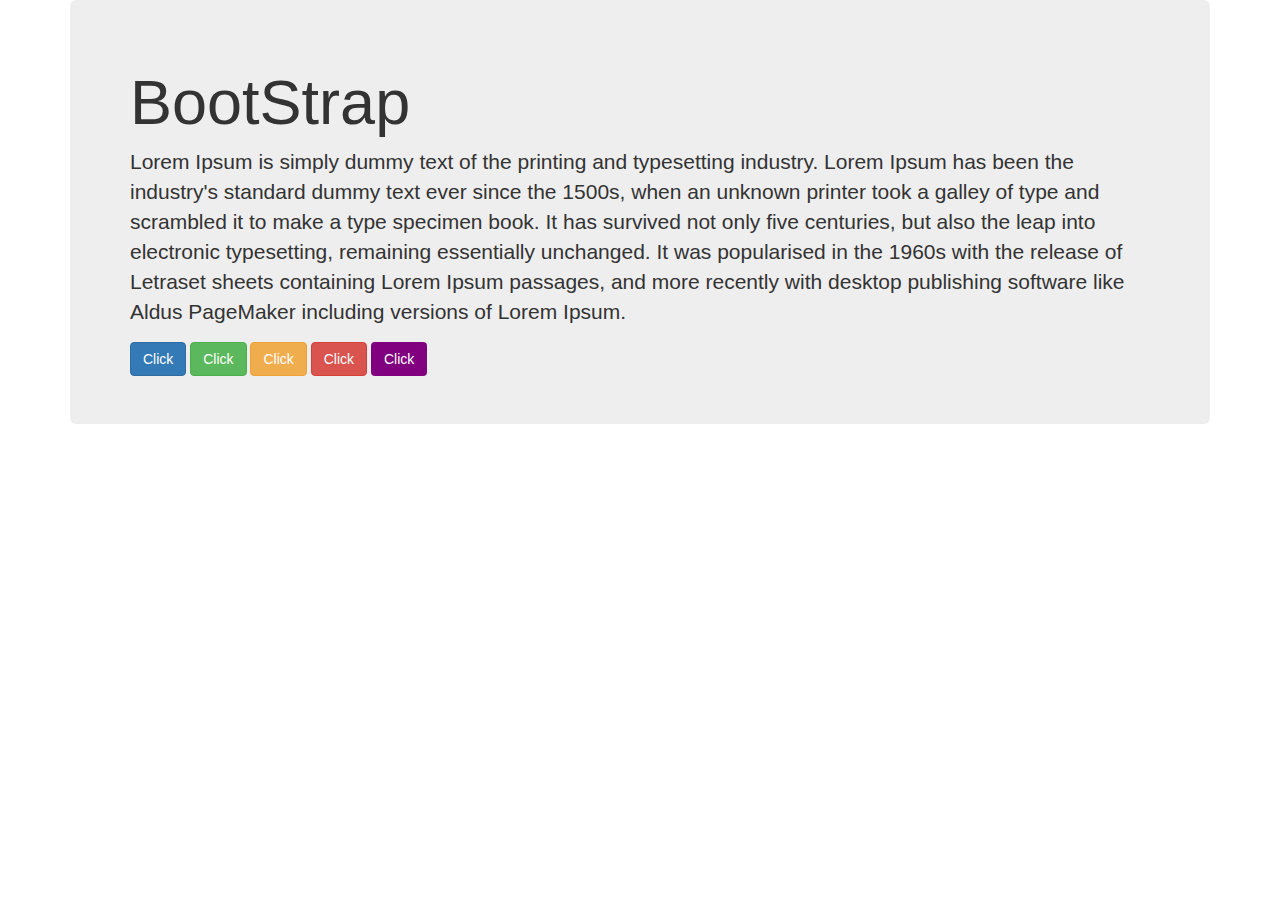
==== index.html @ c8338c8a "Basic bootstrap" ====
<!DOCTYPE html>
<html lang="en">
<head>
    <meta charset="UTF-8">
    <title>BootStrap</title>
    <meta charset="utf-8">
    <meta name="viewport" content="width=device-width, initial-scale=1">
    <link rel="stylesheet" href="https://maxcdn.bootstrapcdn.com/bootstrap/3.4.1/css/bootstrap.min.css">
    <script src="https://ajax.googleapis.com/ajax/libs/jquery/3.6.0/jquery.min.js"></script>
    <script src="https://maxcdn.bootstrapcdn.com/bootstrap/3.4.1/js/bootstrap.min.js"></script>
    <link rel="stylesheet" href="style.css">
</head>
<body>
<div class="container">
    <div class="jumbotron">
        <h1>BootStrap</h1>
            <p>Lorem Ipsum is simply dummy text of the printing and typesetting industry. Lorem Ipsum has been the industry's
                standard dummy text ever since the 1500s, when an unknown printer took a galley of type and scrambled it to make
                a type specimen book. It has survived not only five centuries, but also the leap into electronic typesetting,
                remaining essentially unchanged. It was popularised in the 1960s with the release of Letraset sheets
                containing Lorem Ipsum passages, and more recently with desktop publishing software like Aldus PageMaker including versions of Lorem Ipsum.</p>
        <button class="btn btn-primary">Click</button>
        <button class="btn btn-success">Click</button>
        <button class="btn btn-warning">Click</button>
        <button class="btn btn-danger">Click</button>
        <button class="btn btn-purple">Click</button>
    </div>
</div>
</body>
</html>
---- style.css ----
.btn-purple{
    background-color: purple;
    color: white;
}
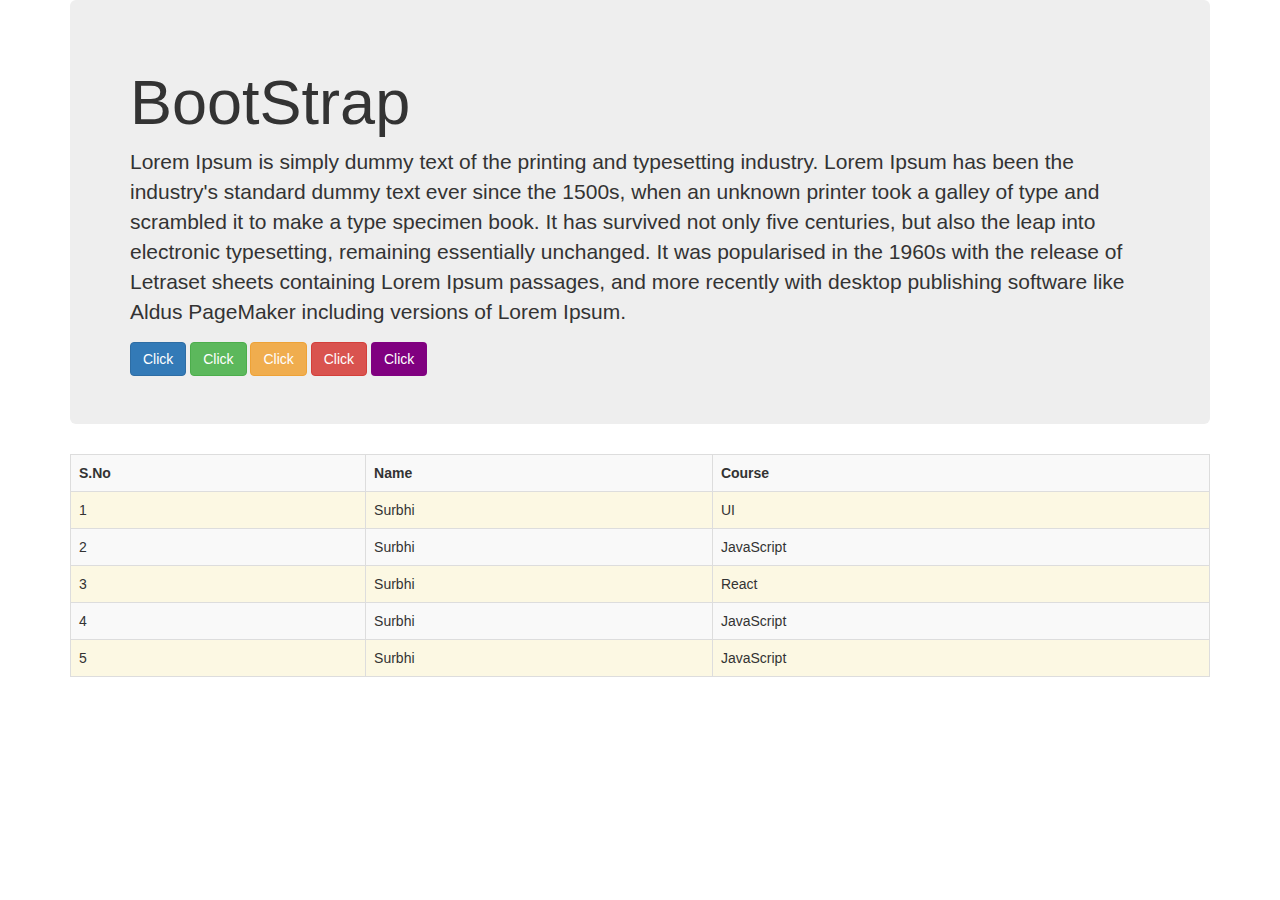
==== commit 087da8d6: "table added" ====
--- a/index.html
+++ b/index.html
@@ -25,6 +25,40 @@
         <button class="btn btn-danger">Click</button>
         <button class="btn btn-purple">Click</button>
     </div>
+    <table class="table table-bordered table-hover table-striped">
+
+        <tr>
+            <th>S.No</th>
+            <th>Name</th>
+            <th>Course</th>
+        </tr>
+        <tr class="warning">
+            <td>1</td>
+            <td>Surbhi</td>
+            <td>UI</td>
+        </tr>
+        <tr>
+            <td>2</td>
+            <td>Surbhi</td>
+            <td>JavaScript</td>
+        </tr>
+        <tr class="warning">
+            <td>3</td>
+            <td>Surbhi</td>
+            <td>React</td>
+        </tr>
+        <tr>
+            <td>4</td>
+            <td>Surbhi</td>
+            <td>JavaScript</td>
+        </tr>
+        <tr class="warning">
+            <td>5</td>
+            <td>Surbhi</td>
+            <td>JavaScript</td>
+        </tr>
+    </table>
 </div>
+
 </body>
 </html>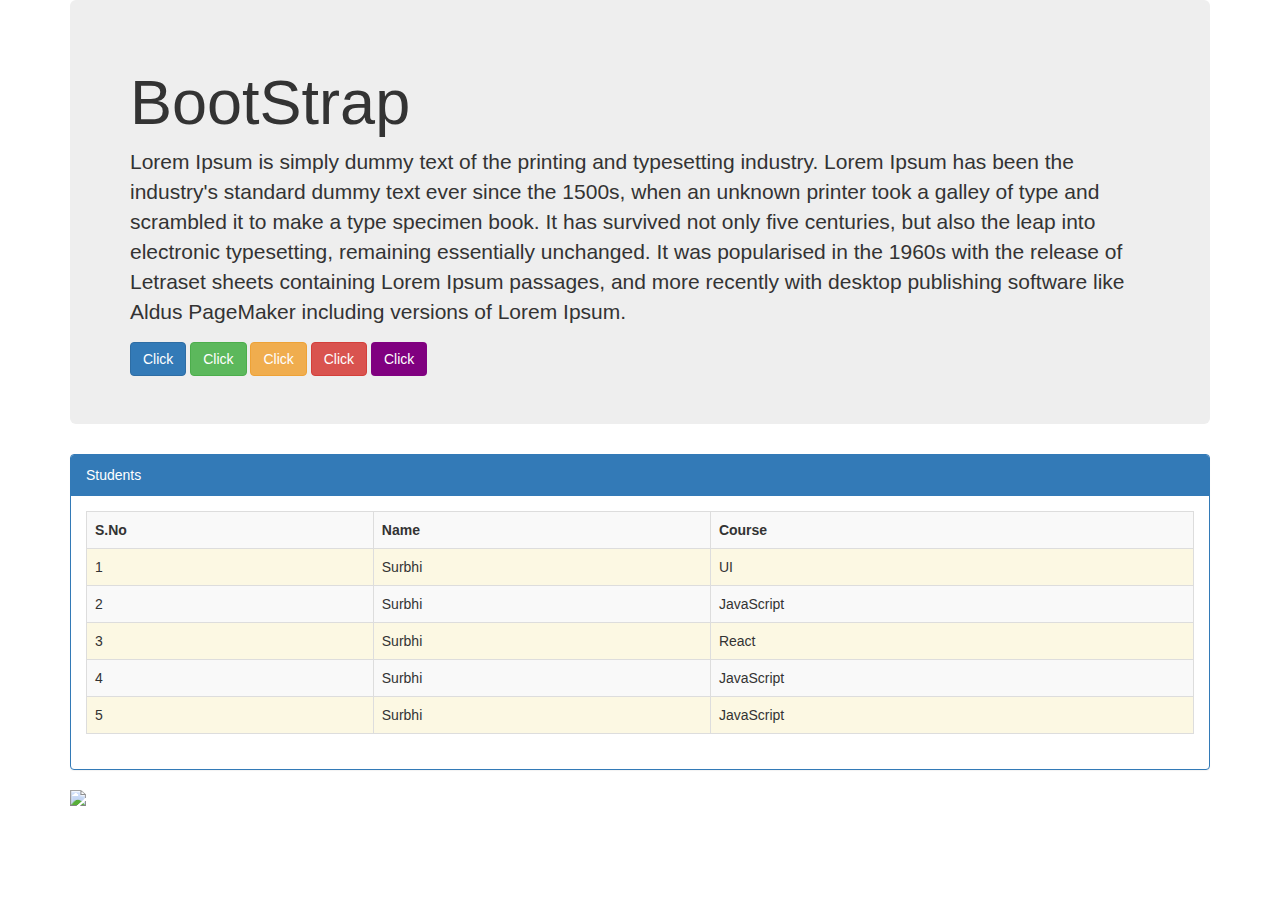
==== commit 2ede6972: "table added" ====
--- a/index.html
+++ b/index.html
@@ -25,39 +25,48 @@
         <button class="btn btn-danger">Click</button>
         <button class="btn btn-purple">Click</button>
     </div>
-    <table class="table table-bordered table-hover table-striped">
+    <div class="panel panel-primary">
+        <div class="panel-heading">
+            Students
+        </div>
+        <div class="panel-body">
+        <table class="table table-bordered table-hover table-striped">
 
-        <tr>
-            <th>S.No</th>
-            <th>Name</th>
-            <th>Course</th>
-        </tr>
-        <tr class="warning">
-            <td>1</td>
-            <td>Surbhi</td>
-            <td>UI</td>
-        </tr>
-        <tr>
-            <td>2</td>
-            <td>Surbhi</td>
-            <td>JavaScript</td>
-        </tr>
-        <tr class="warning">
-            <td>3</td>
-            <td>Surbhi</td>
-            <td>React</td>
-        </tr>
-        <tr>
-            <td>4</td>
-            <td>Surbhi</td>
-            <td>JavaScript</td>
-        </tr>
-        <tr class="warning">
-            <td>5</td>
-            <td>Surbhi</td>
-            <td>JavaScript</td>
-        </tr>
-    </table>
+            <tr>
+                <th>S.No</th>
+                <th>Name</th>
+                <th>Course</th>
+            </tr>
+            <tr class="warning">
+                <td>1</td>
+                <td>Surbhi</td>
+                <td>UI</td>
+            </tr>
+            <tr>
+                <td>2</td>
+                <td>Surbhi</td>
+                <td>JavaScript</td>
+            </tr>
+            <tr class="warning">
+                <td>3</td>
+                <td>Surbhi</td>
+                <td>React</td>
+            </tr>
+            <tr>
+                <td>4</td>
+                <td>Surbhi</td>
+                <td>JavaScript</td>
+            </tr>
+            <tr class="warning">
+                <td>5</td>
+                <td>Surbhi</td>
+                <td>JavaScript</td>
+            </tr>
+        </table>
+    </div>
+    </div>
+
+    <img src="hotel.webp" class="img-responsive">
 </div>
 
 </body>
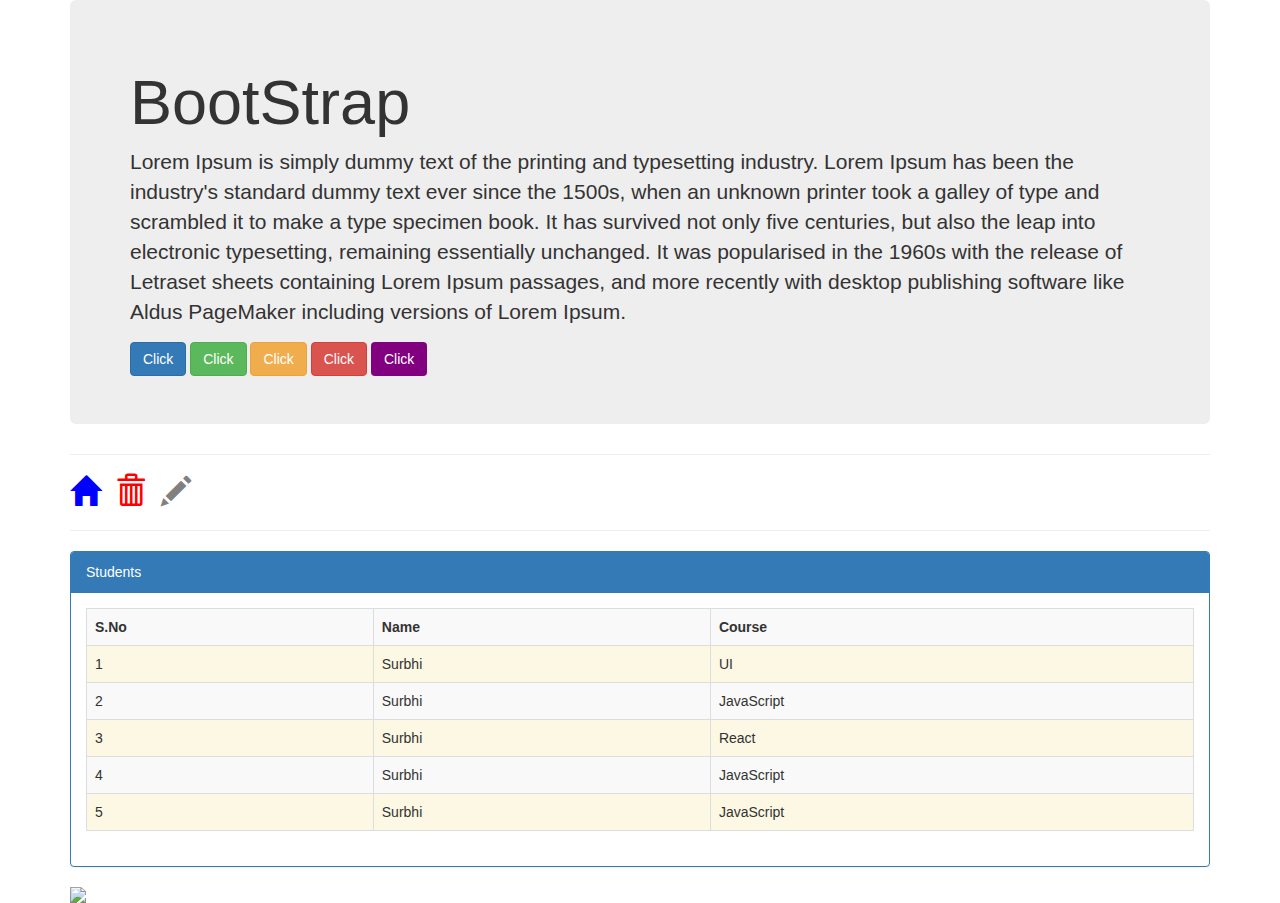
==== commit 149bf438: "icons added" ====
--- a/index.html
+++ b/index.html
@@ -9,6 +9,7 @@
     <script src="https://ajax.googleapis.com/ajax/libs/jquery/3.6.0/jquery.min.js"></script>
     <script src="https://maxcdn.bootstrapcdn.com/bootstrap/3.4.1/js/bootstrap.min.js"></script>
     <link rel="stylesheet" href="style.css">
+    <link rel="stylesheet" href="https://cdnjs.cloudflare.com/ajax/libs/font-awesome/4.7.0/css/font-awesome.min.css"
 </head>
 <body>
 <div class="container">
@@ -25,6 +26,12 @@
         <button class="btn btn-danger">Click</button>
         <button class="btn btn-purple">Click</button>
     </div>
+<hr>
+    <span class="glyphicon glyphicon-home icon-home"></span>
+    <span class="glyphicon glyphicon-trash icon-delete"></span>
+    <span class="glyphicon glyphicon-pencil icon-edit"></span>
+    <span><i class="fas fa-camera"></i></span>
+<hr>
     <div class="panel panel-primary">
         <div class="panel-heading">
             Students
--- a/style.css
+++ b/style.css
@@ -1,4 +1,18 @@
 .btn-purple{
     background-color: purple;
     color: white;
+}
+.icon-home{
+    font-size: 30px;
+    color: blue;
+}
+.icon-delete{
+    font-size: 30px;
+    color: Red;
+    margin-left: 1%;
+}
+.icon-edit{
+    font-size: 30px;
+    color: grey;
+    margin-left: 1%;
 }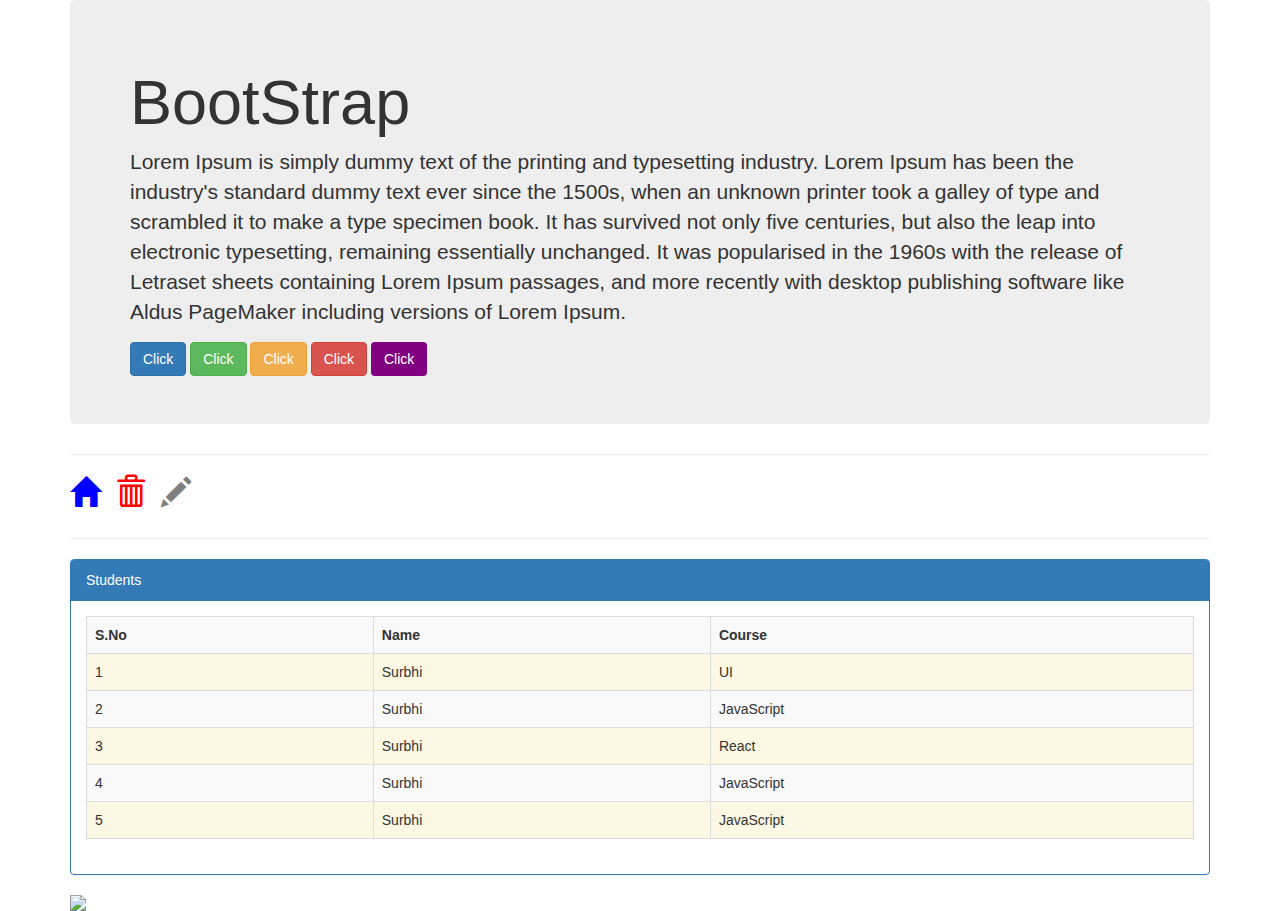
==== commit f7636a26: "Grid" ====
--- a/index.html
+++ b/index.html
@@ -9,7 +9,9 @@
     <script src="https://ajax.googleapis.com/ajax/libs/jquery/3.6.0/jquery.min.js"></script>
     <script src="https://maxcdn.bootstrapcdn.com/bootstrap/3.4.1/js/bootstrap.min.js"></script>
     <link rel="stylesheet" href="style.css">
-    <link rel="stylesheet" href="https://cdnjs.cloudflare.com/ajax/libs/font-awesome/4.7.0/css/font-awesome.min.css"
+    <link rel="stylesheet" href="https://cdnjs.cloudflare.com/ajax/libs/font-awesome/4.7.0/css/font-awesome.min.css">
+    <link rel="stylesheet" href="path/to/font-awesome/css/font-awesome.min.css">
+    <script src="https://kit.fontawesome.com/a2b900362d.js" crossorigin="anonymous"></script>
 </head>
 <body>
 <div class="container">
@@ -30,7 +32,7 @@
     <span class="glyphicon glyphicon-home icon-home"></span>
     <span class="glyphicon glyphicon-trash icon-delete"></span>
     <span class="glyphicon glyphicon-pencil icon-edit"></span>
-    <span><i class="fas fa-camera"></i></span>
+    <i class="fa-brands fa-facebook fb"></i>
 <hr>
     <div class="panel panel-primary">
         <div class="panel-heading">
@@ -76,5 +78,7 @@
     <img src="hotel.webp" class="img-responsive">
 </div>
 
+
+
 </body>
 </html>--- a/style.css
+++ b/style.css
@@ -15,4 +15,44 @@
     font-size: 30px;
     color: grey;
     margin-left: 1%;
+}
+.fb{
+    font-size: 30px;
+    color: blue;
+    margin-left: 1%;
+}
+#first{
+    height: 100px;
+    background-color: steelblue;
+    width: 100%;
+}
+#second{
+    height: 100px;
+    background-color: #a1c68d;
+    width: 100%;
+}
+#third{
+    height: 100px;
+    background-color: #cda0ad;
+    width: 100%;
+}
+#fourth{
+    height: 100px;
+    background-color: #c99269;
+    width: 100%;
+}
+#fifth{
+    height: 100px;
+    background-color: #abeed3;
+    width: 100%;
+}
+#six{
+    height: 100px;
+    background-color: #828486;
+    width: 100%;
+}
+#seven{
+    height: 100px;
+    background-color: #586b9c;
+    width: 100%;
 }